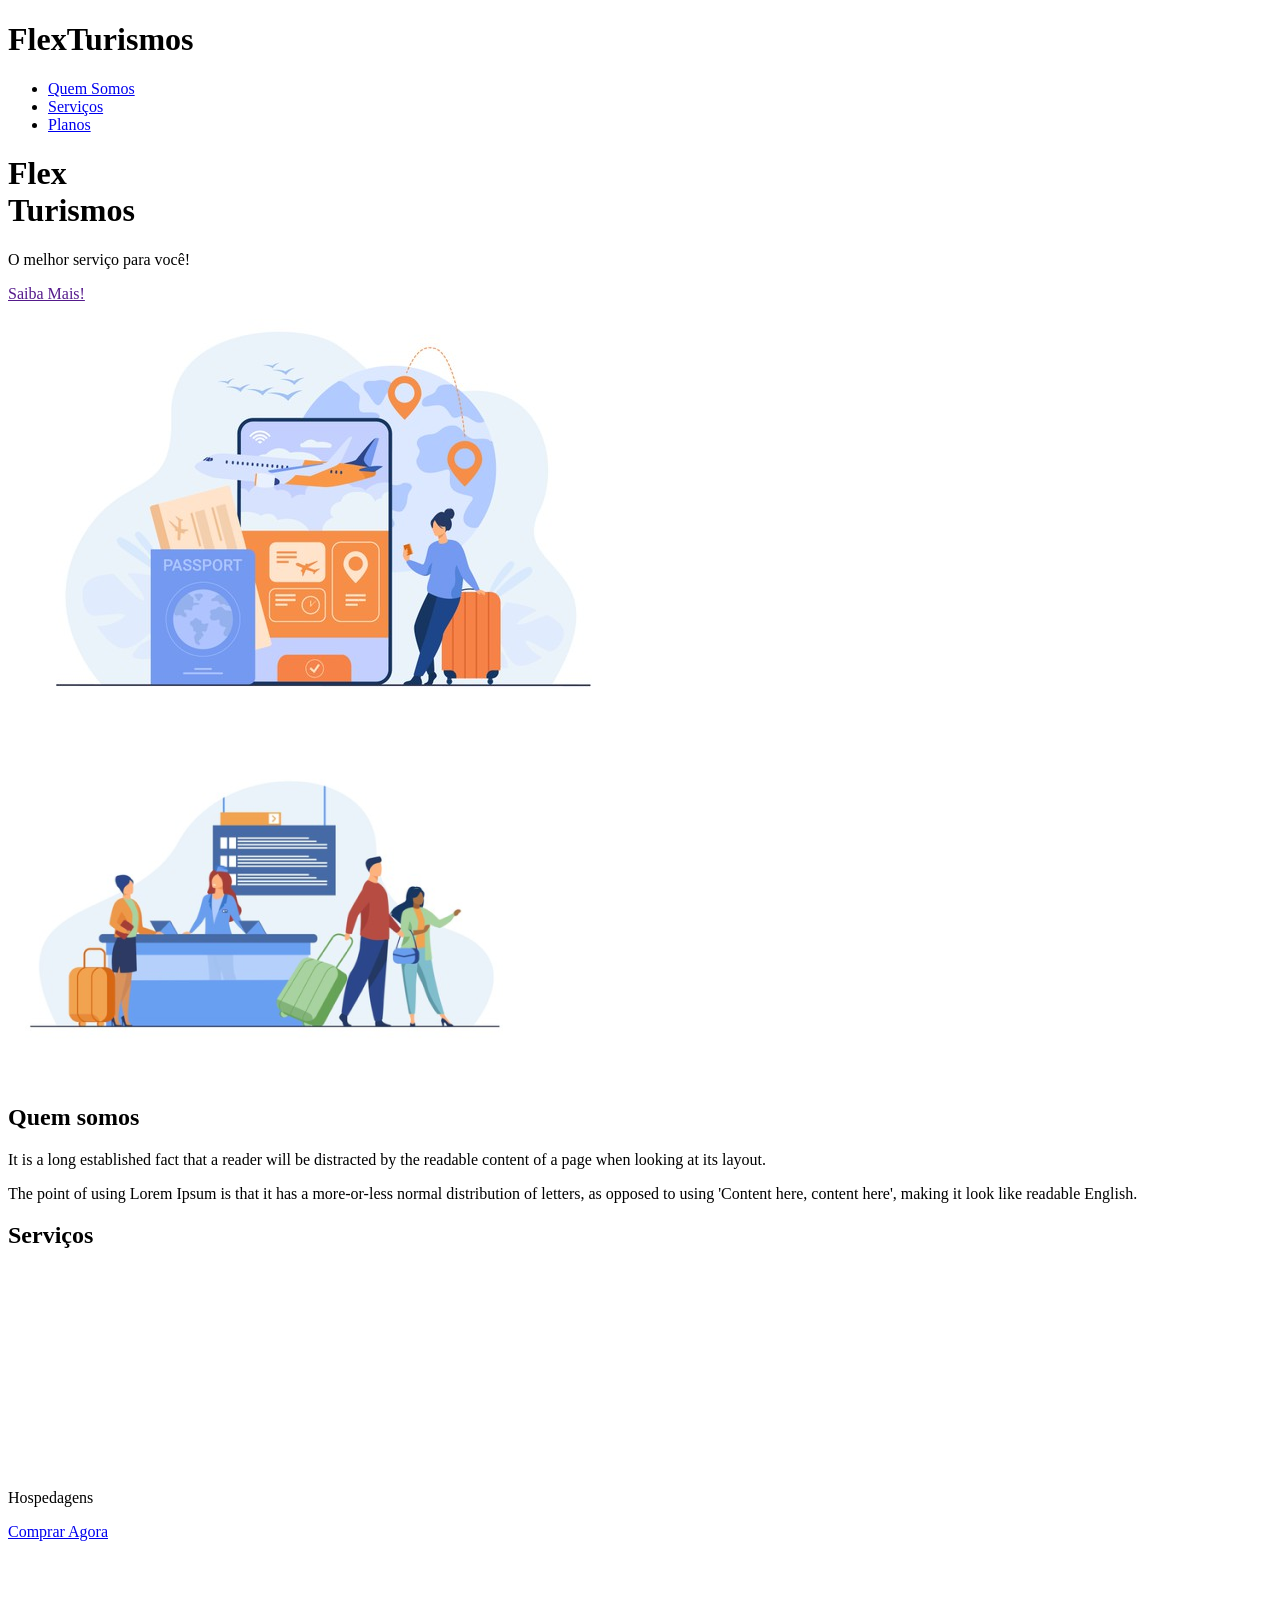
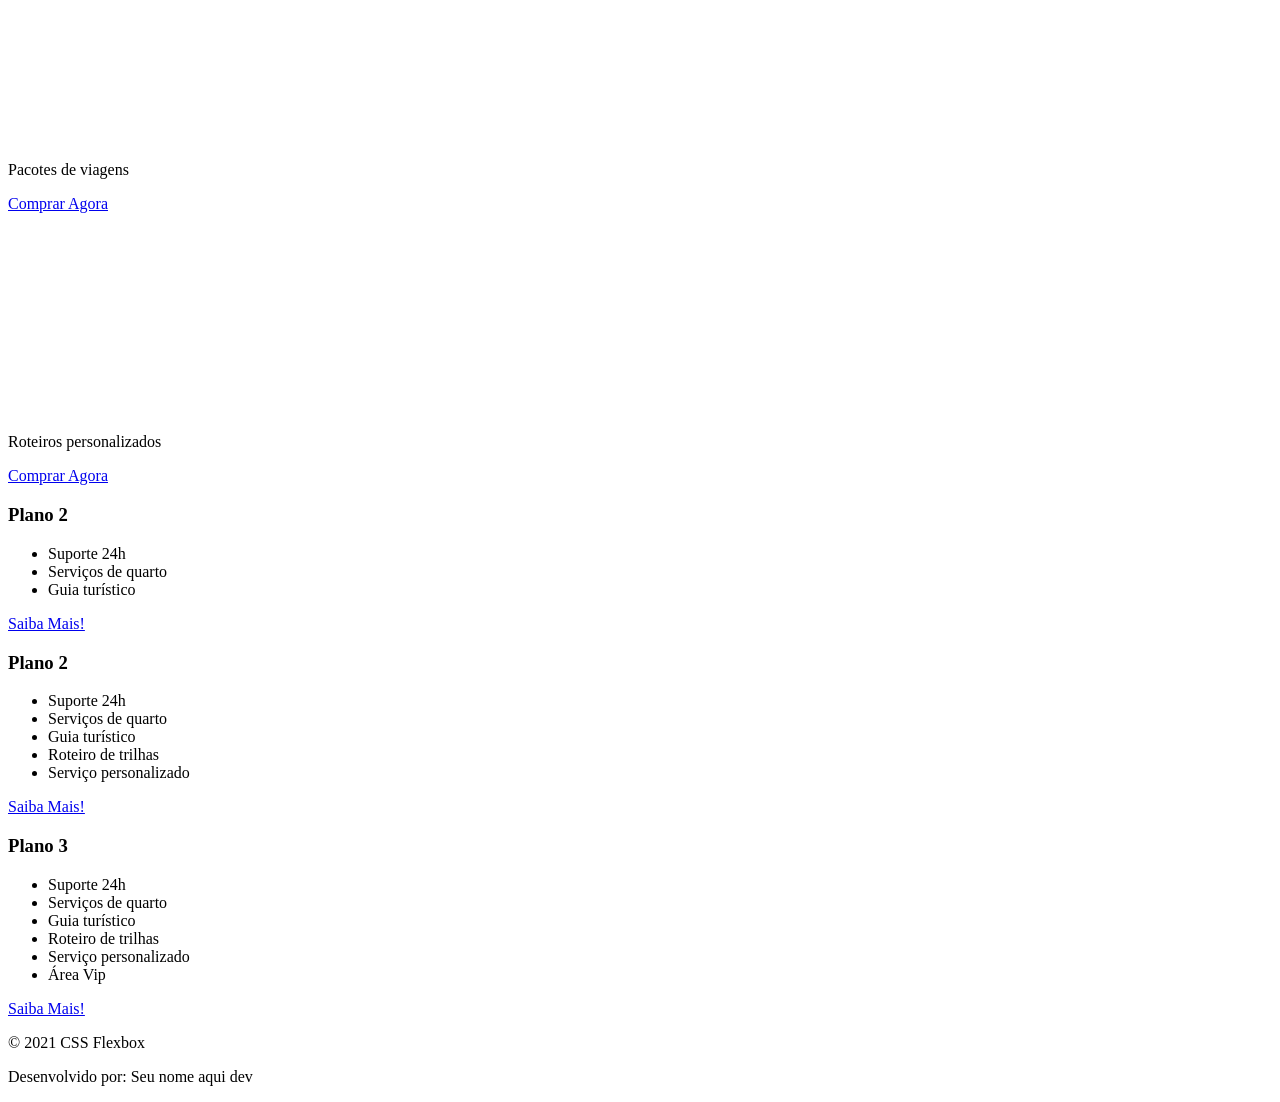
==== project-flexbox-dio-master/flex-projeto/index.html @ 496c9522 "ultimos fundamentos e projeto flex" ====
<!DOCTYPE html>
<html lang="pt-br">
<head>
    <meta charset="UTF-8">
    <meta name="viewport" content="width=device-width, initial-scale=1.0">
    <title>Flex Turismos</title>
    <link rel="stylesheet" href="./style.css">
</head>
<body>
    <header>
        <h1>FlexTurismos</h1>
        <ul>
            <li><a href="#quem-somos">Quem Somos</a></li>
            <li><a href="#servicos">Serviços</a></li>
            <li><a href="#planos">Planos</a></li>
        </ul>
    </header>

    <div>
        <div>
            <h1>Flex <br>Turismos</h1>
            <p>O melhor serviço para você!</p>
            <a href="">Saiba Mais!</a>
        </div>

        <div>
            <div><img src="./images/0-main.png" alt="banner de apresentação"></div>
        </div>
    </div>

    <div>
        <div>
            <img src="./images/1-quem-somos.png" alt="balcão de atendimento">
        </div>

        <div>
            <h2>Quem somos</h2>
            <p>It is a long established fact that a reader will be distracted by the readable content of a page when looking at its layout. </p>
            <p>The point of using Lorem Ipsum is that it has a more-or-less normal distribution of letters, as opposed to using 'Content here, content here', making it look like readable English.</p>
        </div>
    </div>

    <div>
        <div>
            <h2>Serviços</h2>
        </div>

        <div>
            <div>
                <div><img src="./images/icon-2.png" alt="hospedagens"></div>
                <p>Hospedagens</p>
                <a href="#">Comprar Agora</a>
            </div>

            <div>
               <div><img src="./images/icon-1.png" alt="pacote de viagens"></div>
               <p>Pacotes de viagens</p>
               <a href="#">Comprar Agora</a>
            </div>

            <div>
                <div><img src="./images/icon-3.png" alt="roteiros personalizados"></div>
                <p>Roteiros personalizados</p>
                <a href="#">Comprar Agora</a>
            </div>

        </div>
    </div>

    <div>

        <div>
            <h3>Plano 2</h3>
            <ul>
                <li>Suporte 24h</li>
                <li>Serviços de quarto</li>
                <li>Guia turístico</li>
            </ul>
            <a href="#">Saiba Mais!</a>
        </div>

        <div>
            <h3>Plano 2</h3>
            <ul>
                <li>Suporte 24h</li>
                <li>Serviços de quarto</li>
                <li>Guia turístico</li>
                <li>Roteiro de trilhas</li>
                <li>Serviço personalizado</li>
            </ul>
            <a href="#">Saiba Mais!</a>
        </div>

        <div>
            <h3>Plano 3</h3>
            <ul>
                <li>Suporte 24h</li>
                <li>Serviços de quarto</li>
                <li>Guia turístico</li>
                <li>Roteiro de trilhas</li>
                <li>Serviço personalizado</li>
                <li>Área Vip</li>
            </ul>
            <a href="#">Saiba Mais!</a>
        </div>
    </div>

    <footer>
        <p>&copy; 2021 CSS Flexbox</p>
        <p>Desenvolvido por: Seu nome aqui dev</p>
    </footer>
</body>
</html>
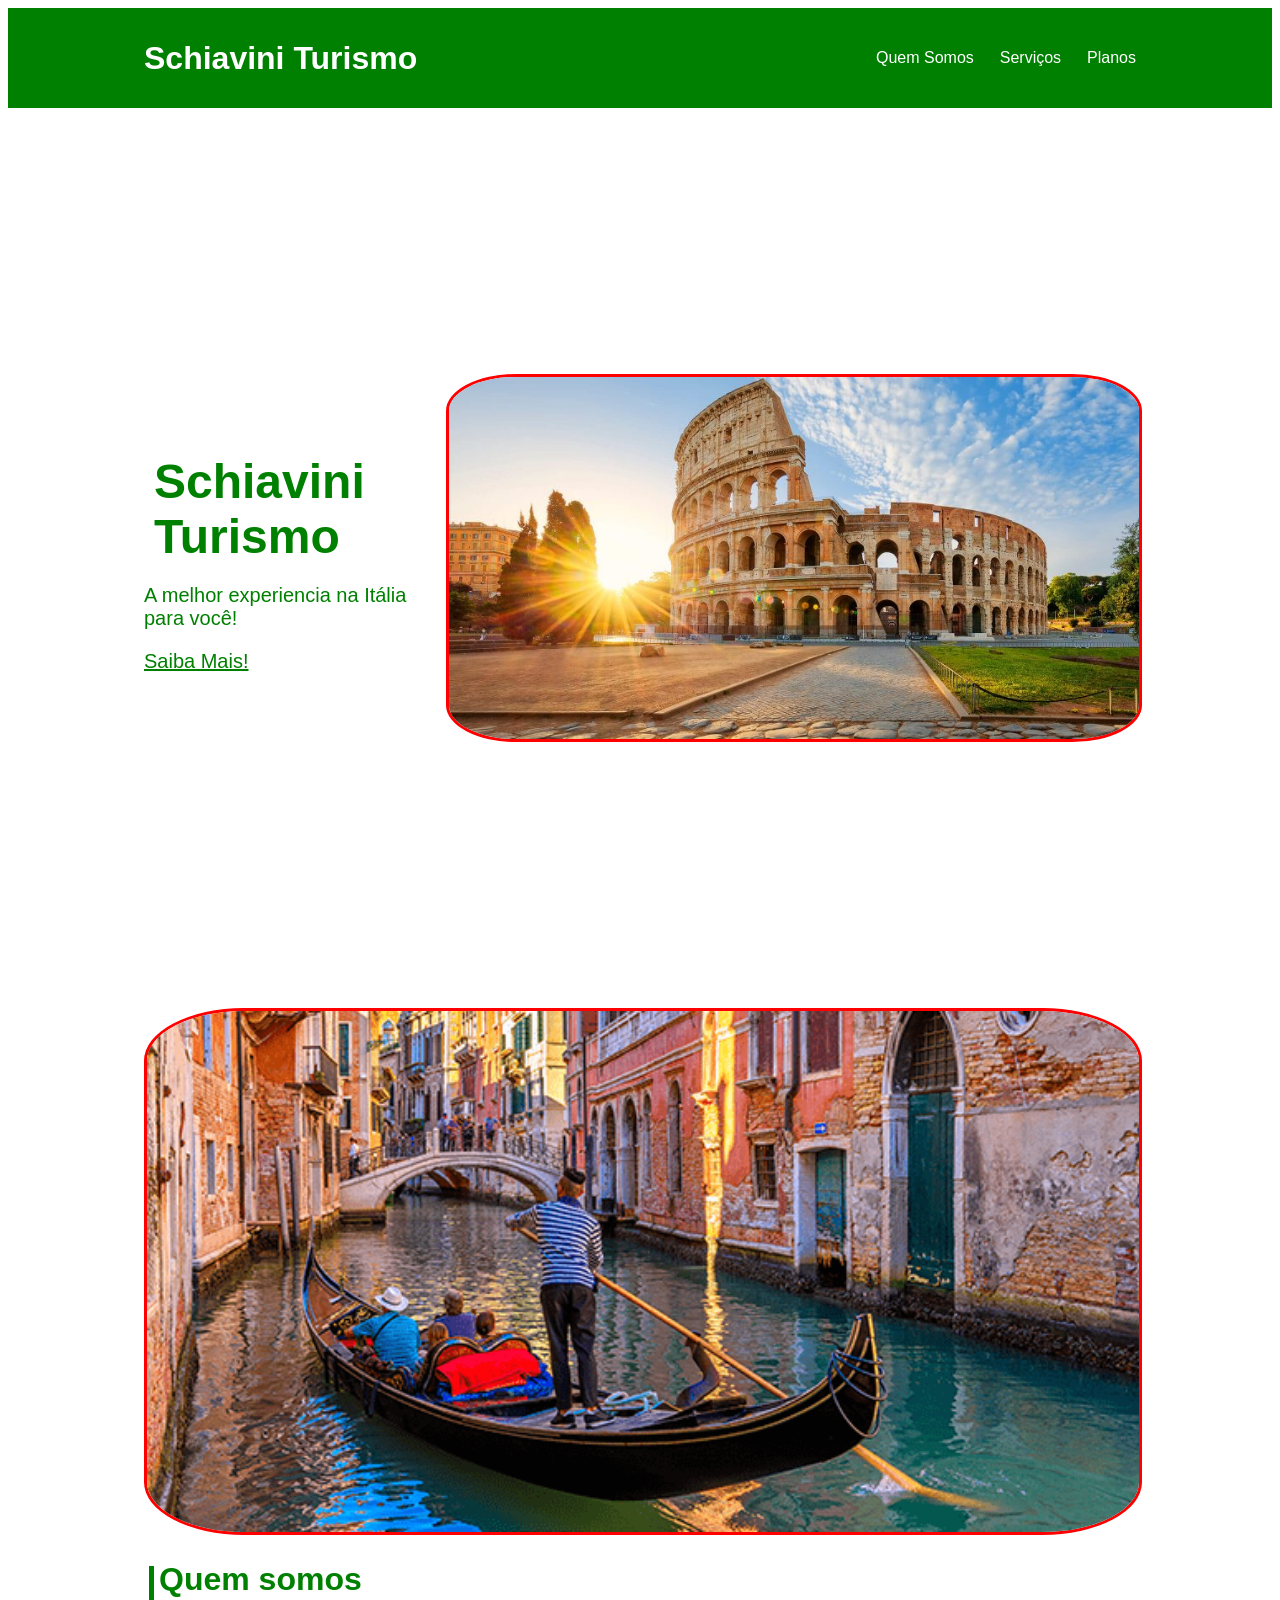
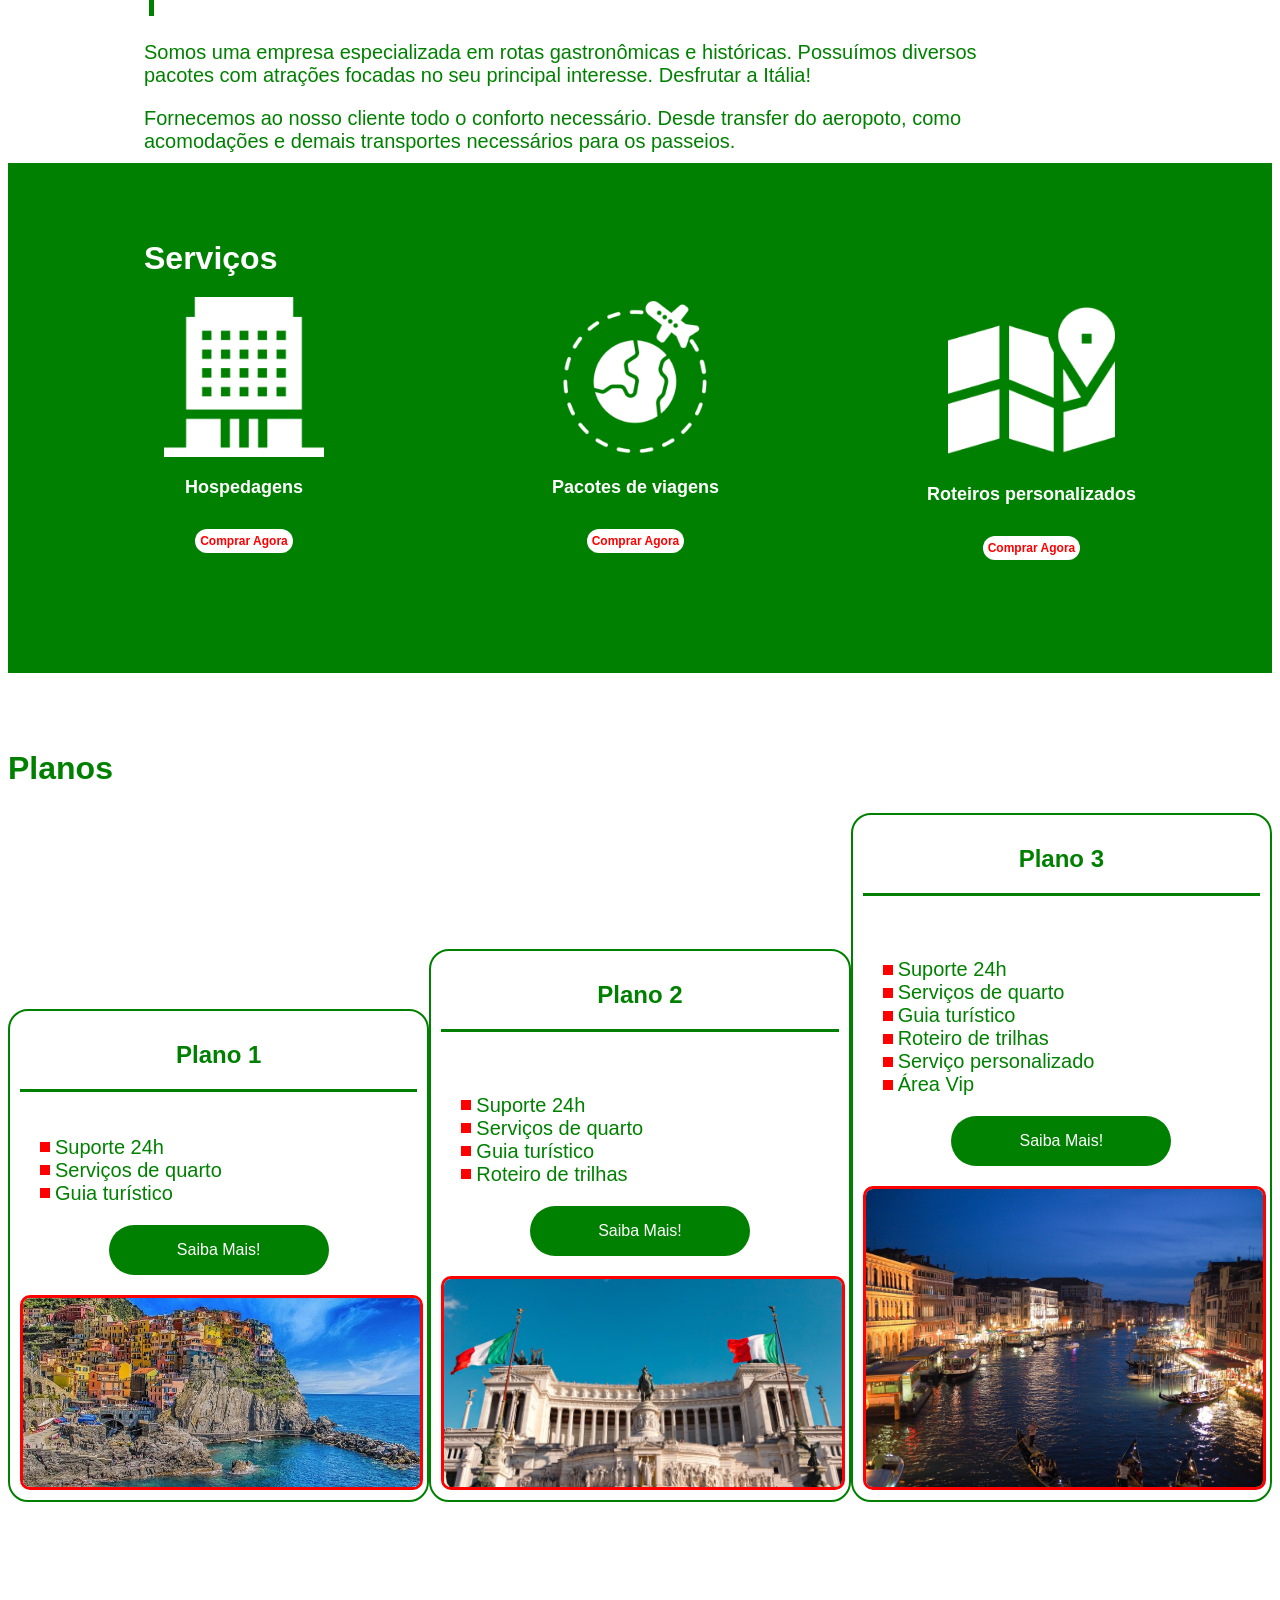
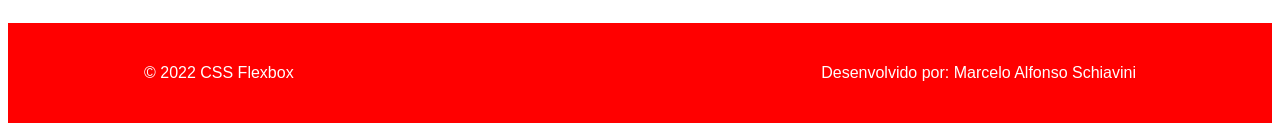
==== commit 0d2c4b91: "projeto flex pronto" ====
--- a/project-flexbox-dio-master/flex-projeto/index.html
+++ b/project-flexbox-dio-master/flex-projeto/index.html
@@ -3,96 +3,111 @@
 <head>
     <meta charset="UTF-8">
     <meta name="viewport" content="width=device-width, initial-scale=1.0">
-    <title>Flex Turismos</title>
+    <title>Schiavini Turismo</title>
     <link rel="stylesheet" href="./style.css">
 </head>
 <body>
     <header>
-        <h1>FlexTurismos</h1>
-        <ul>
-            <li><a href="#quem-somos">Quem Somos</a></li>
-            <li><a href="#servicos">Serviços</a></li>
-            <li><a href="#planos">Planos</a></li>
-        </ul>
+        <div class="flex-container menu">
+            <div><h1>Schiavini Turismo</h1></div>
+            <ul class="list-items">
+                <li><a href="#quem-somos">Quem Somos</a></li>
+                <li><a href="#servicos">Serviços</a></li>
+                <li><a href="#planos">Planos</a></li>
+            </ul>
+        </div>
     </header>
-
-    <div>
-        <div>
-            <h1>Flex <br>Turismos</h1>
-            <p>O melhor serviço para você!</p>
+    
+    <div class="flex-container apresentação">
+        <div class="texto-apresentação">
+            <h1>Schiavini<br>Turismo</h1>
+            <p>A melhor experiencia na Itália para você!</p>
             <a href="">Saiba Mais!</a>
         </div>
 
         <div>
-            <div><img src="./images/0-main.png" alt="banner de apresentação"></div>
+            <div><img src="./images/coliseu.jpg" alt="banner de apresentação"></div>
         </div>
     </div>
 
-    <div>
-        <div>
-            <img src="./images/1-quem-somos.png" alt="balcão de atendimento">
-        </div>
-
+    <div class="flex-container" id="quem-somos">
         <div>
             <h2>Quem somos</h2>
-            <p>It is a long established fact that a reader will be distracted by the readable content of a page when looking at its layout. </p>
-            <p>The point of using Lorem Ipsum is that it has a more-or-less normal distribution of letters, as opposed to using 'Content here, content here', making it look like readable English.</p>
+            <p>Somos uma empresa especializada em rotas gastronômicas e históricas. Possuímos diversos pacotes com atrações focadas no seu principal interesse. Desfrutar a Itália!</p>
+            <p>Fornecemos ao nosso cliente todo o conforto necessário. Desde transfer do aeropoto, como acomodações e demais transportes necessários para os passeios.</p>
+        </div>
+       
+        <div>
+            <img src="./images/veneza-italia-paisagem.png" alt="balcão de atendimento">
         </div>
     </div>
 
-    <div>
-        <div>
-            <h2>Serviços</h2>
+    <div class="container-externo">
+        <div class="flex-container" id="serviços">
+            <div>
+                <h2>Serviços</h2>
+            </div>
+        
+            <div class="list-serviços">
+                <div class="item-serviço">
+                    <div><img src="./images/icon-2.png" alt="hospedagens"></div>
+                    <p>Hospedagens</p>
+                    <a href="#">Comprar Agora</a>
+                </div>
+        
+                <div class="item-serviço">
+                    <div><img src="./images/icon-1.png" alt="pacote de viagens"></div>
+                    <p>Pacotes de viagens</p>
+                    <a href="#">Comprar Agora</a>
+                </div>
+        
+                <div class="item-serviço">
+                    <div><img src="./images/icon-3.png" alt="roteiros personalizados"></div>
+                    <p>Roteiros personalizados</p>
+                    <a href="#">Comprar Agora</a>
+                </div>
+        
+            </div>
         </div>
 
-        <div>
-            <div>
-                <div><img src="./images/icon-2.png" alt="hospedagens"></div>
-                <p>Hospedagens</p>
-                <a href="#">Comprar Agora</a>
-            </div>
-
-            <div>
-               <div><img src="./images/icon-1.png" alt="pacote de viagens"></div>
-               <p>Pacotes de viagens</p>
-               <a href="#">Comprar Agora</a>
-            </div>
-
-            <div>
-                <div><img src="./images/icon-3.png" alt="roteiros personalizados"></div>
-                <p>Roteiros personalizados</p>
-                <a href="#">Comprar Agora</a>
-            </div>
-
-        </div>
     </div>
 
-    <div>
-
-        <div>
-            <h3>Plano 2</h3>
+    <div class="flex_container" id="planos">
+        
+       <div><h2>Planos</h2></div>
+       
+        <div class="list-planos">
+        <div class="item-plano">
+            <h3>Plano 1</h3>
             <ul>
                 <li>Suporte 24h</li>
                 <li>Serviços de quarto</li>
                 <li>Guia turístico</li>
             </ul>
-            <a href="#">Saiba Mais!</a>
+            <a href="#" class="btn">Saiba Mais!</a>
+            <div>
+                <img src="./images/cidades-do-sul.jpeg" alt="balcão de atendimento">
+            </div>
         </div>
 
-        <div>
+        <div class="item-plano">
             <h3>Plano 2</h3>
+            <br>
             <ul>
                 <li>Suporte 24h</li>
                 <li>Serviços de quarto</li>
                 <li>Guia turístico</li>
                 <li>Roteiro de trilhas</li>
-                <li>Serviço personalizado</li>
             </ul>
-            <a href="#">Saiba Mais!</a>
+            <a href="#" class="btn">Saiba Mais!</a>
+            <div>
+                <img src="./images/palacio.roma.jpg" alt="balcão de atendimento">
+            </div>
         </div>
 
-        <div>
+        <div class="item-plano">
             <h3>Plano 3</h3>
+            <br>
             <ul>
                 <li>Suporte 24h</li>
                 <li>Serviços de quarto</li>
@@ -101,13 +116,19 @@
                 <li>Serviço personalizado</li>
                 <li>Área Vip</li>
             </ul>
-            <a href="#">Saiba Mais!</a>
+            <a href="#" class="btn">Saiba Mais!</a>
+            <div>
+                <img src="./images/veneza.noite.jpg" alt="balcão de atendimento">
+            </div>
         </div>
+       </div>
     </div>
 
     <footer>
-        <p>&copy; 2021 CSS Flexbox</p>
-        <p>Desenvolvido por: Seu nome aqui dev</p>
+        <div class="flex-container footer">
+            <p>&copy; 2022 CSS Flexbox</p>
+        <p>Desenvolvido por: Marcelo Alfonso Schiavini</p>
+        </div>
     </footer>
 </body>
 </html>
--- a/project-flexbox-dio-master/flex-projeto/style.css
+++ b/project-flexbox-dio-master/flex-projeto/style.css
@@ -0,0 +1,346 @@
+body{
+    font-family: Helvetica;
+
+}
+
+ul{
+    list-style: none;
+    margin: 0;
+    padding: 0;
+   
+}
+
+ul li a{
+    text-decoration: none;
+    color: #fff;
+}
+
+div img{
+    display: block;
+    width: 100%;
+}
+
+.flex-container{
+    display: flex;
+    max-width: 992px;
+    margin: auto;
+    width: 100%;
+    min-width: 320px;
+
+}
+
+header{
+    background-color: green;
+    height: 100px;
+    display: flex;
+    align-items: center;
+    color: #fff;
+    font-family: Helvetica;
+}
+
+header .list-items{
+    display: flex;
+    max-width: 260px;
+    width: 100%;
+    justify-content: space-between;
+    align-items: center;
+    
+    
+}
+
+.list-item li a{
+    color: #fff;
+}
+
+header .menu{
+    justify-content: space-between;
+    margin: auto;
+}
+
+.apresentação{
+    height: 100vh;
+    align-items: center;
+    justify-content: space-between;
+}
+
+.apresentação img{
+    border: solid red;
+    border-radius: 10%;
+    min-width: 320px;
+    margin: auto;
+}
+
+.apresentação .texto-apresentação{
+    min-height: 200px;
+    color: green;
+}
+
+.texto-apresentação h1{
+    color: green;
+    font-size: 48px;
+    margin: 10px;
+    font-family: Helvetica;
+}
+
+.texto-apresentação a{
+    color: green;
+    font-size: 20px;
+    font-weight: 100;
+    font-family: Helvetica;
+}
+
+.texto-apresentação p{
+    font-weight: 100;
+    font-family: Helvetica;
+    font-size: 20px;
+}
+
+.btn{
+    background-color:green;
+    color: #fff;
+    text-align: center;
+    border-radius: 30px;
+    width: 220px;
+    display: block;
+    text-decoration: none;
+    height: 50px;
+    line-height: 50px;
+    margin-top: 10px;
+    margin-bottom: 10px;
+}
+
+#quem-somos p{
+    color: green;
+    font-size: 20px;
+    
+}
+
+#quem-somos{
+    flex-direction: column-reverse;
+}
+
+#quem-somos h2{
+    font-size: 32px;
+    color: green;
+    display: flex;
+    margin-bottom: 20px;
+}
+
+#quem-somos h2::before{
+    content: "";
+    height: 50px;
+    width: 5px;
+    margin: 5px;
+    background-color: green;
+    position: relative;
+}
+
+#quem-somos p{
+    margin-bottom: 10px;
+    width: 90%;
+}
+
+#quem-somos img{
+    min-width: 320px;
+    border-radius: 10%;
+    border: solid red;
+    margin: auto;
+}
+
+.container-externo{
+    background-color:green;
+    width: 100%;
+}
+
+#serviços{
+    flex-direction: column;
+    padding-top: 50px;
+    padding-bottom: 100px;
+}
+
+#serviços h2{
+    color: #fff;
+    font-size: 32px;
+    margin-bottom: 20px;
+}
+
+.list-serviços{
+    display: flex;
+    justify-content: space-between;
+
+}
+.list-serviços .item-serviço{
+    text-align: center;
+
+}
+
+.item-serviço a{
+    width: 220px;
+    background-color: #fff;
+    border-radius: 30px;
+    height: 50px;
+    text-align: center;
+    margin-top: 20px;
+    line-height: 50px;
+    padding: 5px;
+    color: red;
+    font-size: 12px;
+    text-decoration: none;
+    font-weight: 700;
+}
+
+.item-serviço p{
+    font-weight: 700;
+    font-size: 18px;
+    color: #fff;
+    margin-top: 20px;
+
+}
+
+
+.item-serviço img{
+    width: 80%;
+    margin: auto;
+}
+
+#planos{
+    flex-direction: column;
+    min-height: 100vh;
+    padding-top: 50px;
+}
+
+#planos h2{
+    font-size: 32px;
+    color: green;
+}
+
+.item-plano img{
+    border: solid red;
+    border-radius: 10px;
+    margin: auto;
+    max-width: 500px;
+}
+
+.list-planos{
+    display: flex;
+    align-items: flex-end;
+    justify-content: space-between;
+    margin-bottom: 20px;
+}
+
+.list-planos .item-plano{
+    max-width: 90%;
+    margin: auto;
+    width: 100%;
+    margin-bottom: 20px;
+}
+
+.item-plano{
+    flex: 1;
+    border: 2px solid green;
+    margin-right: 20px;
+    padding: 10px;
+    max-width: 240px;
+    border-radius: 20px;
+}
+
+.item-plano .btn{
+    margin: auto;
+    margin-bottom: 20px;
+}
+
+
+.item-plano h3{
+    font-size: 24px;
+    display: flex;
+    flex-direction: column;
+    text-align: center;
+    margin-top: 20px;
+    color: green;
+}
+
+.item-plano h3::after{
+    content: "";
+    background-color: green;
+    width: 100%;
+    height: 3px;
+    margin-top: 20px;
+    margin-bottom: 10px;
+}
+.item-plano ul{
+    padding: 10px 20px;
+    display: flex;
+    flex-direction: column;
+    margin-bottom: 10px;
+}
+
+.item-plano ul li{
+    display: flex;
+    flex-wrap: nowrap;
+    align-items: center;
+}
+
+.item-plano li{
+    color: green;
+    font-size: 20px;
+    font-weight: 200;
+}
+
+.item-plano ul li::before{
+    content: "";
+    width: 10px;
+    height: 10px;
+    background-color:red;
+    margin-right: 5px;
+}
+
+footer{
+    background-color: red;
+    height: 100px;
+    display: flex;
+    align-items: center;
+}
+
+footer .footer{
+    justify-content: space-between;
+    color: #fff;
+}
+
+/*mobile*/
+@media(max-width: 992px){
+    .flex-container{
+        flex-direction: column;
+    }
+
+    .apresentação{
+        flex-direction: column-reverse;
+    }
+
+    .apresentação .texto-apresentação{
+        width: 100%;
+    }
+
+    #quem-somos{
+        flex-direction: column-reverse;
+    }
+
+    .list-serviços{
+        flex-direction: column;
+    }
+
+    .item-serviço img{
+        width: 50%;
+        margin: auto;
+    }
+
+    .list-planos{
+        flex-direction: column;
+        align-items: flex-start;
+    }
+
+    .list-planos .item-plano{
+        max-width: 90%;
+        margin: auto;
+        width: 100%;
+    }
+}
